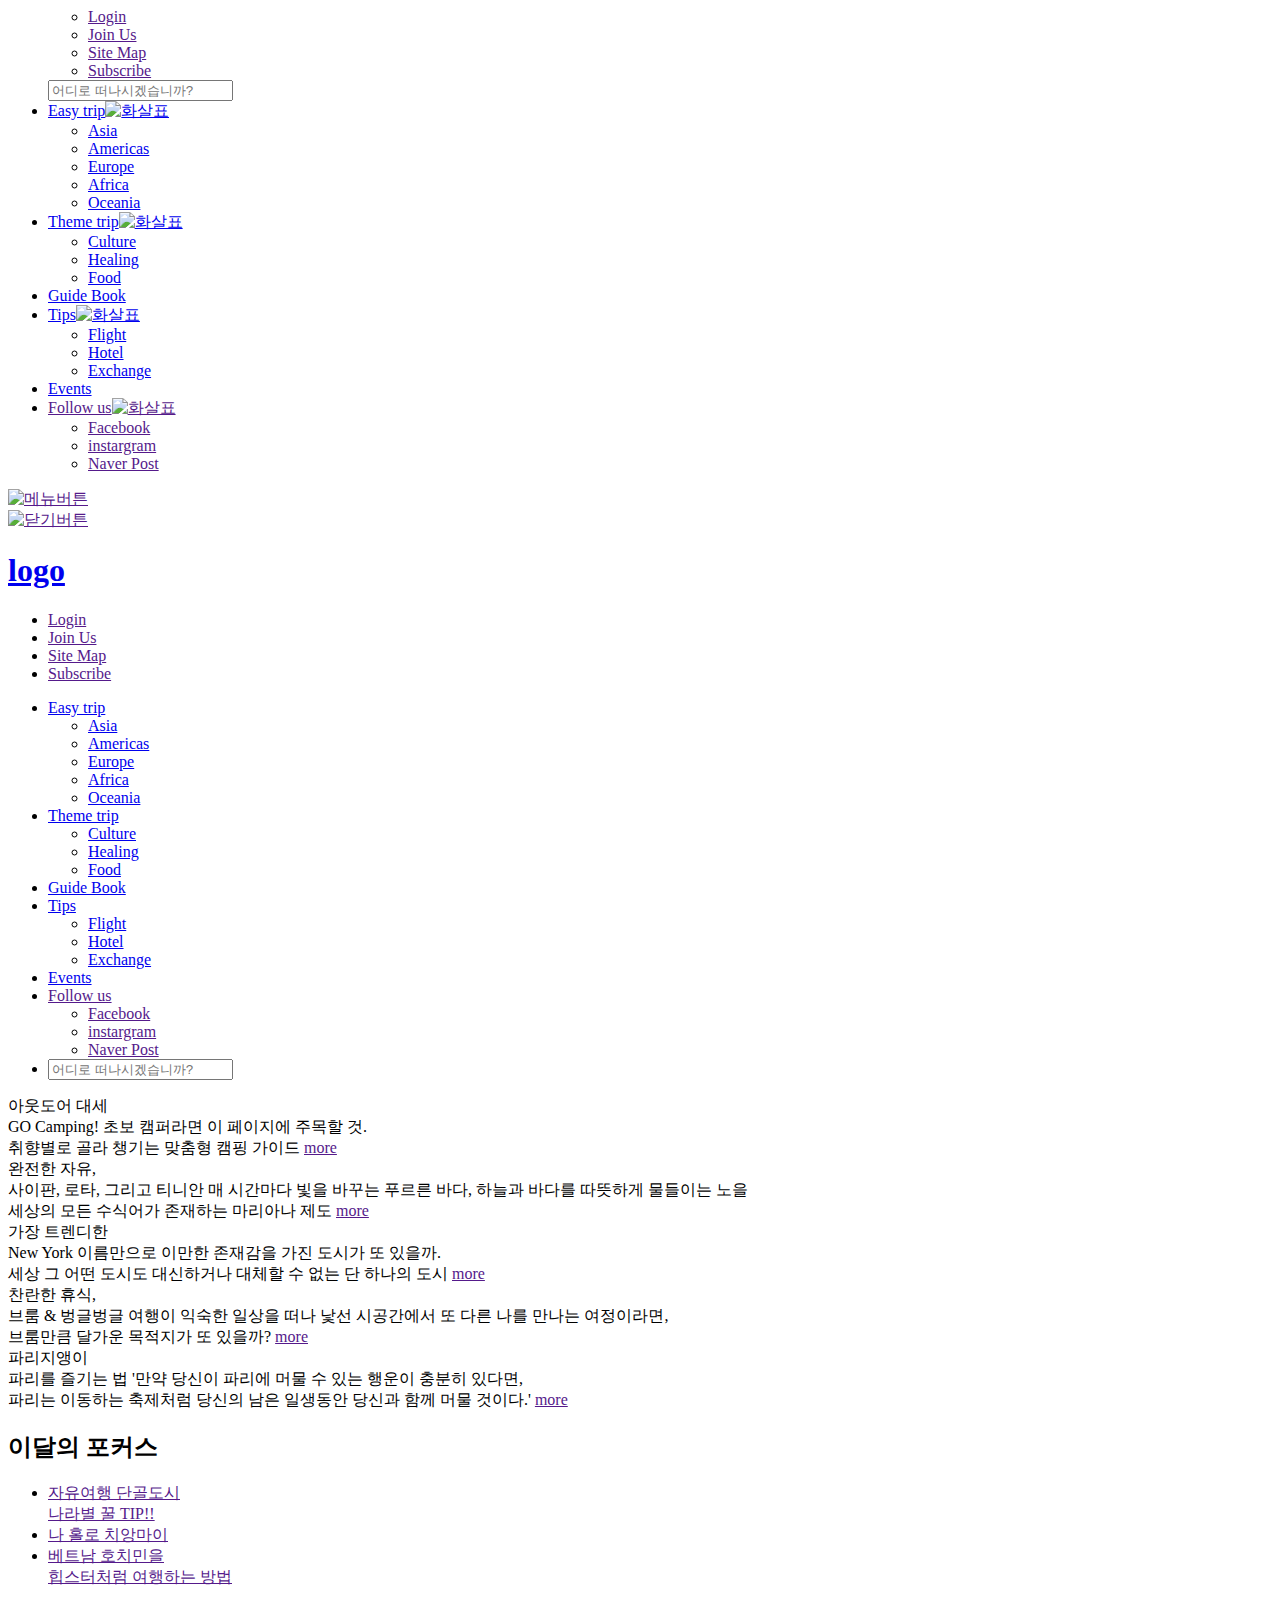
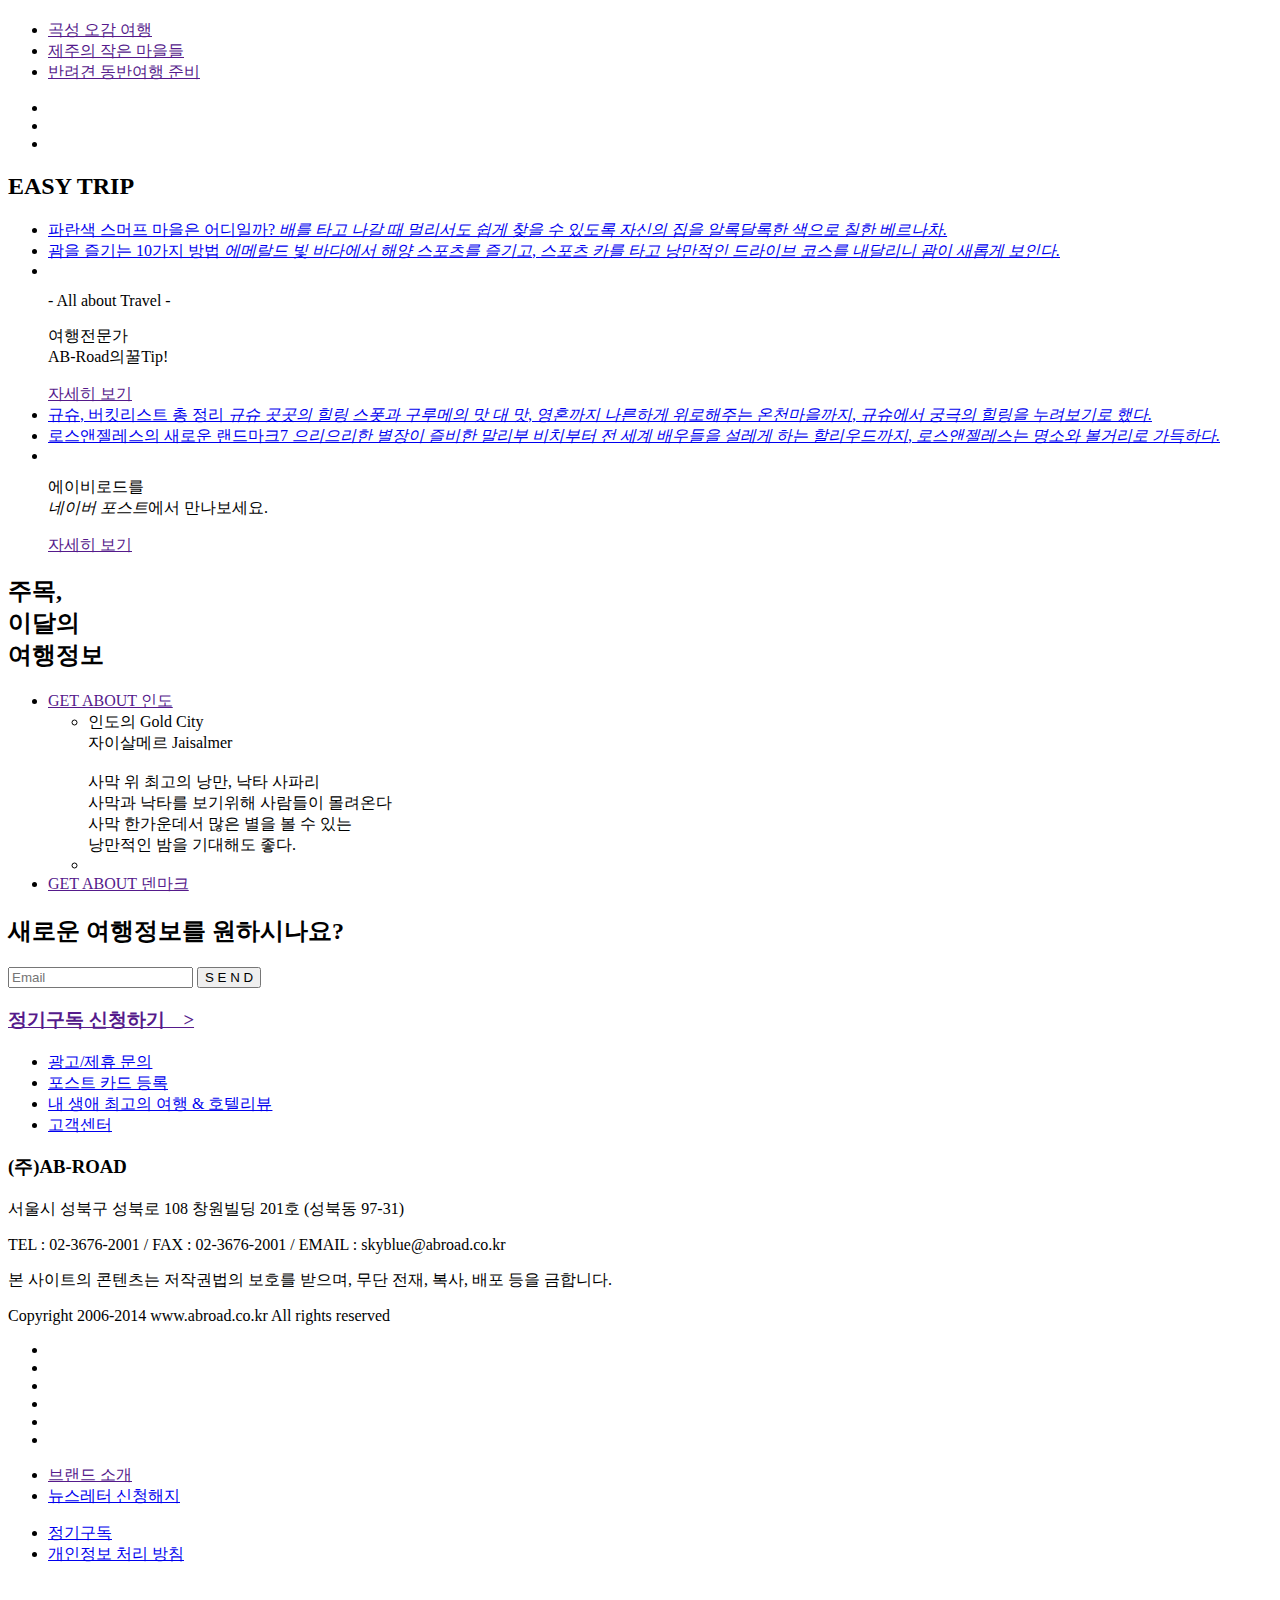
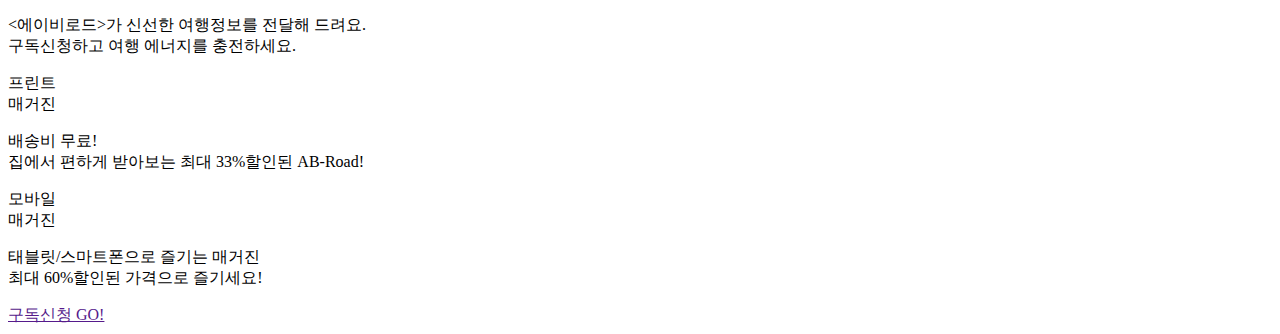
==== index.html @ bbb1eba8 "Rename abbroad.html to index.html" ====
<body>
    <div class="s_menu">
        <ul class="s_menu_cts">
            <div class="s_menu_sub">
                 <ul>
                    <li><a href="">Login</a></li>
                    <li><a href="">Join Us</a></li>
                    <li><a href="">Site Map</a></li>
                    <li class="subscribe"><a href="">Subscribe</a></li>
                </ul>
            </div>
          <div class="s_search">
              <i class="icon-search"></i><input type="text" placeholder="어디로 떠나시겠습니까?" class="search">
          </div>
            <li><a href="easy_trip.html" title="" data-hover="Easy trip">Easy trip<img src="images/arrow_right.png" alt="화살표"></a>
                <ul class="sub">
                    <li><a href="easy_trip.html" title="">Asia</a></li>
                    <li><a href="easy_trip.html" title="">Americas</a></li>
                    <li><a href="easy_trip.html" title="">Europe</a></li>
                    <li><a href="easy_trip.html" title="">Africa</a></li>
                    <li><a href="easy_trip.html" title="">Oceania</a></li>
                </ul>
            </li>
            <li><a href="theme_trip.html" title="" data-hover="Theme trip">Theme trip<img src="images/arrow_right.png" alt="화살표"></a>
                <ul class="sub">
                    <li><a href="theme_trip.html" title="">Culture</a></li>
                    <li><a href="theme_trip.html" title="">Healing</a></li>
                    <li><a href="theme_trip.html" title="">Food</a></li>
                </ul>
            </li>
            <li><a href="guidebook.html" title="" data-hover="Guide Book">Guide Book</a>
            </li>
            <li><a href="tips.html" title="" data-hover="Tips">Tips<img src="images/arrow_right.png" alt="화살표"></a>
                <ul class="sub">
                    <li><a href="tips.html" title="">Flight</a></li>
                    <li><a href="tips.html" title="">Hotel</a></li>
                    <li><a href="tips.html" title="">Exchange</a></li>
                </ul>
            </li>
            <li><a href="sub_event.html" title="" data-hover="Events">Events</a></li>
            <li><a href="" title="" data-hover="Follow us">Follow us<img src="images/arrow_right.png" alt="화살표"></a>
                <ul class="sub">
                    <li class="sns"><a href="" title="" class="facebook"><i class="icon-facebook"></i> Facebook</a></li>
                    <li class="sns"><a href="" title="" class="instargram"><i class="icon-instagram"></i> instargram</a></li>
                    <li class="sns"><a href="" title="" class="naver"><i class="icon-bold"></i> Naver Post</a></li>
                </ul>
            </li>
        </ul>
        <div class="menu_btn">
            <a href="" title="menubtn"><img src="images/menu_900.png" alt="메뉴버튼"></a>
        </div>
        <div class="close_btn">
            <a href="" title="closebtn"><img src="images/close_button.png" alt="닫기버튼"></a>
        </div>
    </div>
    <div class="wrapper">
        <div class="header_box">
            <header id="header" class="clearfix">
                <h1 class="logo">
                    <a href="main.html"><img src="images/logo1.png" alt="">logo</a>
                </h1>
                <ul>
                    <li><a href="">Login</a></li>
                    <li><a href="">Join Us</a></li>
                    <li><a href="">Site Map</a></li>
                    <li class="subscribe"><a href="">Subscribe</a></li>
                </ul>
            </header>
            <nav id="menu">
                <ul class="clearfix">
                    <li><a href="easy_trip.html" title="" data-hover="Easy trip">Easy trip</a>
                        <ul class="sub">
                            <li><a href="easy_trip.html" title="">Asia</a></li>
                            <li><a href="easy_trip.html" title="">Americas</a></li>
                            <li><a href="easy_trip.html" title="">Europe</a></li>
                            <li><a href="easy_trip.html" title="">Africa</a></li>
                            <li><a href="easy_trip.html" title="">Oceania</a></li>
                        </ul>
                    </li>
                    <li><a href="theme_trip.html" title="" data-hover="Theme trip">Theme trip</a>
                        <ul class="sub">
                            <li><a href="theme_trip.html" title="">Culture</a></li>
                            <li><a href="theme_trip.html" title="">Healing</a></li>
                            <li><a href="theme_trip.html" title="">Food</a></li>
                        </ul>
                    </li>
                    <li><a href="guidebook.html" title="" data-hover="Guide Book">Guide Book</a>
                    </li>
                    <li><a href="tips.html" title="" data-hover="Tips">Tips</a>
                        <ul class="sub">
                            <li><a href="tips.html" title="">Flight</a></li>
                            <li><a href="tips.html" title="">Hotel</a></li>
                            <li><a href="tips.html" title="">Exchange</a></li>
                        </ul>
                    </li>
                    <li><a href="sub_event.html" title="" data-hover="Events">Events</a></li>
                    <li><a href="" title="" data-hover="Follow us">Follow us</a>
                        <ul class="sub">
                            <li class="sns"><a href="" title="" class="facebook"><i class="icon-facebook"></i> Facebook</a></li>
                            <li class="sns"><a href="" title="" class="instargram"><i class="icon-instagram"></i> instargram</a></li>
                            <li class="sns"><a href="" title="" class="naver"><i class="icon-bold"></i> Naver Post</a></li>
                        </ul>
                    </li>
                    <li><i class="icon-search"></i><input type="text" placeholder="어디로 떠나시겠습니까?" class="search"></li>
                </ul>
            </nav>
        </div>

        <section id="gallery">
            <div id="owl" class="keyvisual owl-carousel">
                <div class="item"><img src="images/background_01.png" alt=""></div>
                <div class="item"><img src="images/background_02.png" alt=""></div>
                <div class="item"><img src="images/background_03.png" alt=""></div>
                <div class="item"><img src="images/background_04.png" alt=""></div>
                <div class="item"><img src="images/background_05.png" alt=""></div>
            </div>
            <div class="gallery_desc">
                <div class="description">아웃도어 대세<br>GO Camping!
                    <span>초보 캠퍼라면 이 페이지에 주목할 것. <br> 취향별로 골라 챙기는 맞춤형 캠핑 가이드</span>
                    <a href="" class="more">more</a>
                </div>
                <div class="description">완전한 자유,<br>사이판, 로타, 그리고 티니안
                    <span>매 시간마다 빛을 바꾸는 푸르른 바다, 하늘과 바다를 따뜻하게 물들이는 노을<br>세상의 모든 수식어가 존재하는 마리아나 제도 </span>
                    <a href="" class="more">more</a>
                </div>
                <div class="description">가장 트렌디한 <br>New York
                    <span>이름만으로 이만한 존재감을 가진 도시가 또 있을까. <br>세상 그 어떤 도시도 대신하거나 대체할 수 없는 단 하나의 도시</span>
                    <a href="" class="more">more</a>
                </div>
                <div class="description">찬란한 휴식,<br>브룸 & 벙글벙글
                    <span>여행이 익숙한 일상을 떠나 낯선 시공간에서 또 다른 나를 만나는 여정이라면,<br>브룸만큼 달가운 목적지가 또 있을까?</span>
                    <a href="" class="more">more</a>
                </div>
                <div class="description">파리지앵이 <br>파리를 즐기는 법
                    <span>'만약 당신이 파리에 머물 수 있는 행운이 충분히 있다면,<br> 파리는 이동하는 축제처럼 당신의 남은 일생동안 당신과 함께 머물 것이다.'</span>
                    <a href="" class="more">more</a>
                </div>
            </div>
        </section>
        <section id="mid-menu" class="clearfix">
            <h2>이달의 포커스</h2>
            <div class="mini-keyvisual">
                <ul>
                    <li class="on"><a href="" data-color="#b19575">자유여행 단골도시<br> 나라별 꿀 TIP!!</a></li>
                    <li><a href="" data-color="#768e34">나 홀로 치앙마이</a></li>
                    <li><a href="" data-color="#3a548f">베트남 호치민을 <br>힙스터처럼 여행하는 방법</a>
                </ul>
                <div class="mini-pic">
                    <a href=""><img src="images/sub_key01.png" alt=""></a>
                </div>
            </div>
            <div class="mini-circle">
                <div class="circle-keyvisual">
                    <ul class="clearfix">
                        <li>
                            <a href=""><img src="images/circle_01.png" alt="" class="circle-pic"><span>곡성 오감 여행</span></a>
                        </li>
                        <li>
                            <a href=""><img src="images/circle_02.png" alt="" class="circle-pic"><span>제주의 작은 마을들</span></a>
                        </li>
                        <li>
                            <a href=""><img src="images/circle_03.png" alt="" class="circle-pic"><span>반려견 동반여행 준비</span></a>
                        </li>
                    </ul>
                </div>
                <ul class="controller">
                    <li class="on">
                        <a href="#none"></a>
                    </li>
                    <li>
                        <a href="#none"></a>
                    </li>
                    <li>
                        <a href="#none"></a>
                    </li>
                </ul>
            </div>
        </section>

        <section id="article">
            <h2>EASY TRIP</h2>
            <ul class="clearfix">
                <li>
                    <a href="easy_trip.html" title="">
                        <span class="picture">
            </span>
                        <span class="arti_sub">
              파란색 스머프 마을은 어디일까?
              <i>배를 타고 나갈 때 멀리서도 쉽게 찾을 수 있도록
                자신의 집을 알록달록한 색으로 칠한 베르나차.
                </i>
            </span>
                    </a>
                </li>
                <li>
                    <a href="easy_trip.html" title="">
                        <span class="picture">
            </span>
                        <span class="arti_sub">
              괌을 즐기는 10가지 방법
              <i>
                에메랄드 빛 바다에서 해양 스포츠를 즐기고,
                스포츠 카를 타고 낭만적인 드라이브 코스를
                내달리니 괌이 새롭게 보인다. </i>
            </span>
                    </a>
                </li>
                <li class="tips">
                    <img src="images/tip_img.png" alt="" class="world_img">
                    <p>
                        - All about Travel -
                    </p>
                    <p class="tips-title">
                        여행전문가<br>AB-Road의<span>꿀Tip!</span>
                    </p>
                    <a href="">자세히 보기</a>
                </li>
                <li>
                    <a href="easy_trip.html" title="">
                        <span class="picture">
            </span>
                        <span class="arti_sub">
              규슈, 버킷리스트 총 정리
              <i>
                규슈 곳곳의 힐링 스폿과 구루메의 맛 대 맛,
                영혼까지 나른하게 위로해주는 온천마을까지,
                규슈에서 궁극의 힐링을 누려보기로 했다.
                </i>
            </span>
                    </a>
                </li>
                <li>
                    <a href="easy_trip.html" title="">
                        <span class="picture">
            </span>
                        <span class="arti_sub">
              로스앤젤레스의 새로운 랜드마크7
              <i>으리으리한 별장이 즐비한 말리부 비치부터
                전 세계 배우들을 설레게 하는 할리우드까지,
                로스앤젤레스는 명소와 볼거리로 가득하다.</i>
            </span>
                    </a>
                </li>
                <li class="thema">
                    <img src="images/naver_icon.png" alt="" class="naver_icon">
                    <p>
                        에이비로드를<br><i>네이버 포스트</i>에서 만나보세요.
                    </p>
                    <a href="">자세히 보기</a>
                    <img src="images/naver_iphone.png" alt="" class="naver_iphone">
                </li>
            </ul>
        </section>
        <section id="banner">
            <div class="background">
                <div class="title">
                    <h2><span>주목,<br>이달의<br>여행정보</span></h2>
                    <ul>
                        <li><a href="">GET ABOUT 인도 <i class="icon-chevron-right"></i></a>
                            <ul>
                                <li class="desc"><span>인도의 Gold City<br>자이살메르 Jaisalmer</span><br> <br>사막 위 최고의 낭만, 낙타 사파리<br>사막과 낙타를 보기위해 사람들이 몰려온다 <br> 사막 한가운데서 많은 별을 볼 수 있는 <br>낭만적인 밤을 기대해도 좋다. </li>
                                <li class="picture"><img src="images/banner1.png" alt=""></li>
                            </ul>
                        </li>
                        <li><a href="">GET ABOUT 덴마크 <i class="icon-chevron-right"></i></a></li>
                    </ul>
                </div>
            </div>
        </section>
        <section id="form">
            <div class="container">
                <h2>새로운 여행정보를 원하시나요?</h2>
                <form>
                    <input type="text" name="Email" placeholder="Email" class="Email">
                    <input type="submit" value="S E N D" class="submit">
                </form>
                <h3><a href="">정기구독 신청하기 &nbsp;&nbsp; ></a></h3>
            </div>
        </section>

        <footer>
            <div class="footer">
                <div class="footer_nav">
                    <ul>
                        <li><a href="#">광고/제휴 문의</a></li>
                        <li><a href="#">포스트 카드 등록</a></li>
                        <li><a href="#">내 생애 최고의 여행 & 호텔리뷰</a></li>
                        <li><a href="#">고객센터</a></li>
                    </ul>
                </div>
            </div>

            <div class="footer2">
                <div class="info">
                    <div class="sub_info1">
                        <h3>(주)AB-ROAD</h3>
                        <p>서울시 성북구 성북로 108 창원빌딩 201호 (성북동 97-31)</p>
                        <p>TEL : 02-3676-2001 / FAX : 02-3676-2001 / EMAIL : skyblue@abroad.co.kr</p>
                        <p>본 사이트의 콘텐츠는 저작권법의 보호를 받으며, 무단 전재, 복사, 배포 등을 금합니다.</p>
                        <p>Copyright 2006-2014 www.abroad.co.kr All rights reserved</p>
                    </div>
                    <div class="sub_info2">
                        <div class="icon-wrap">
                            <ul>
                                <li>
                                    <a href="#"><img src="images/btn_etc_7.jpg" alt=""></a>
                                </li>
                                <li>
                                    <a href="#"><img src="images/btn_etc_8.jpg" alt=""></a>
                                </li>
                                <li>
                                    <a href="#"><img src="images/btn_etc_9.jpg" alt=""></a>
                                </li>
                                <li>
                                    <a href="#"><img src="images/btn_etc_10.jpg" alt=""></a>
                                </li>
                                <li>
                                    <a href="#"><img src="images/btn_etc_11.jpg" alt=""></a>
                                </li>
                                <li>
                                    <a href="#"><img src="images/btn_etc_12.jpg" alt=""></a>
                                </li>
                            </ul>
                        </div>
                        <div class="news">
                            <div class="bot1">
                                <ul>
                                    <li><a href="">브랜드 소개 <i class="icon-chevron-right"></i></a></li>
                                    <li><a href="#">뉴스레터 신청해지 <i class="icon-chevron-right"></i></a></li>
                                </ul>
                            </div>
                            <div class="bot2">
                                <ul>
                                    <li><a href="#">정기구독 <i class="icon-chevron-right"></i></a></li>
                                    <li><a href="#">개인정보 처리 방침 <i class="icon-chevron-right"></i></a></li>
                                </ul>
                            </div>
                        </div>
                    </div>
                </div>
            </div>
        </footer>


    </div>
     <div class="popup">
            <div class="subscribe_pop">
                <img src="images/logo1.png" alt="" class="pop_logo">
                <a href="" class="close"><i class="icon-remove-sign"></i></a>
                <img src="images/popup_back.png" alt="" class="books">
                <p class="pop_desc">
                    <에이비로드>가 신선한 여행정보를 전달해 드려요.<br> 구독신청하고 여행 에너지를 충전하세요.<br>
                </p>
                <div class="book clearfix">
                    <div class="border">프린트<br>매거진</div>
                    <p>배송비 무료!<br>집에서 편하게 받아보는 최대 33%할인된 AB-Road!</p>
                </div>
                <div class="book clearfix">
                    <div class="border">모바일<br>매거진</div>
                    <p>태블릿/스마트폰으로 즐기는 매거진<br>최대 60%할인된 가격으로 즐기세요!</p>
                </div>
                <a href="" class="pop_go">구독신청 GO!</a>
            </div>
        </div>
    <div class="dim"></div>
</body>

</html>
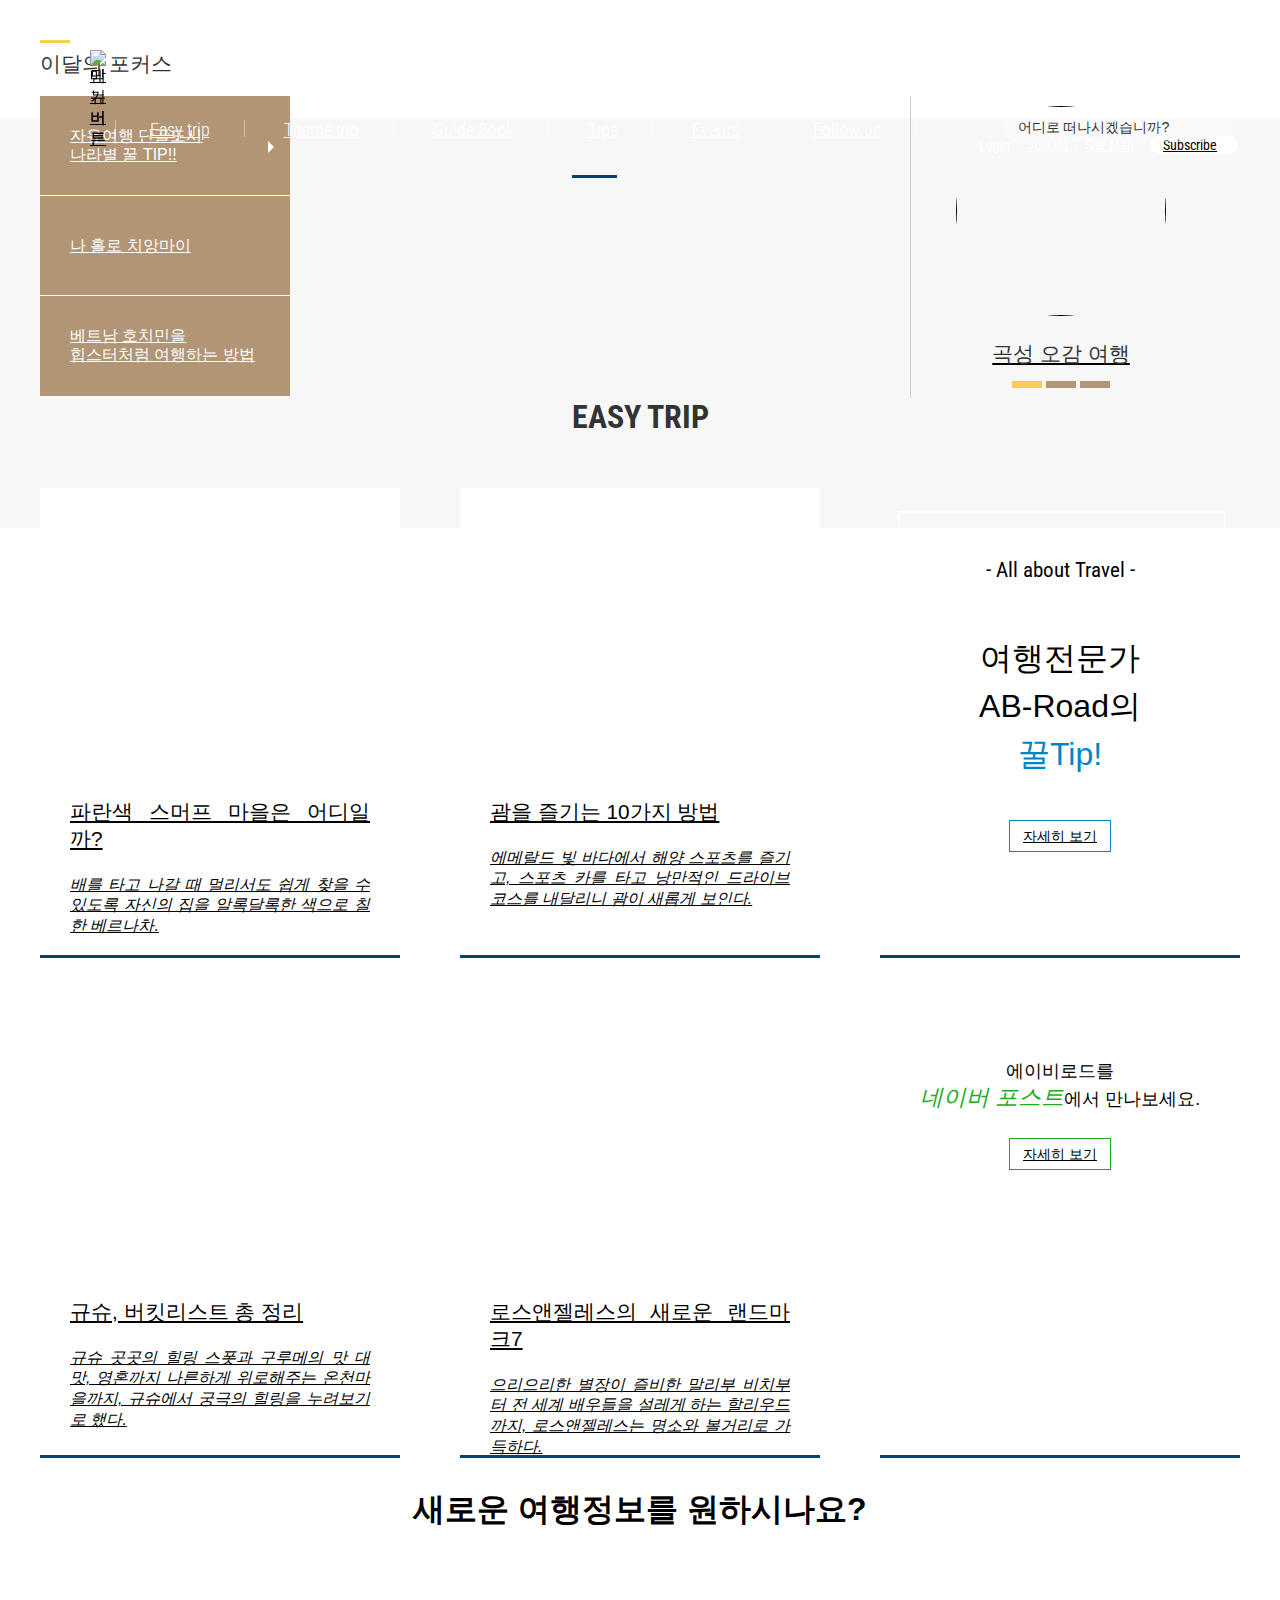
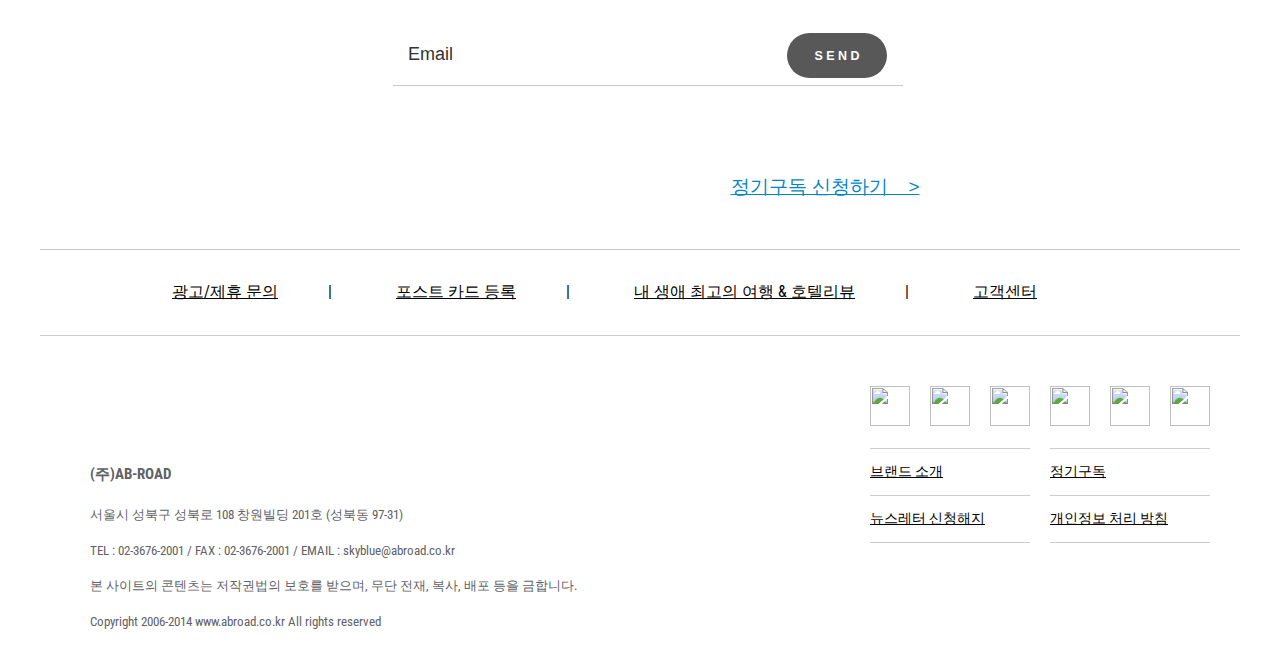
==== commit 4101c4dc: "Update index.html" ====
--- a/index.html
+++ b/index.html
@@ -1,4 +1,22 @@
-
+<!doctype html>
+<html>
+<head>
+    <meta charset="utf-8">
+    <meta http-equiv="X-UA-Compatible" content="IE=edge,chrome=1">
+    <title>AB-ROAD</title>
+    <link href="http://netdna.bootstrapcdn.com/font-awesome/3.2.1/css/font-awesome.css" rel="stylesheet">
+    <link rel="stylesheet" href="css/reset.css">
+    <link rel="stylesheet" href="./main_style.css">
+    <link rel="stylesheet" href="./owl.carousel.css">
+    <link rel="stylesheet" href="./owl.theme.css">
+    <link rel="stylesheet" href="./owl.transitions.css">
+    <link href="https://fonts.googleapis.com/css?family=Roboto+Condensed:300,400,700" rel="stylesheet">
+    <link href="http://fonts.googleapis.com/earlyaccess/notosanskr.css" rel="stylesheet">
+    <script src="http://ajax.googleapis.com/ajax/libs/jquery/1.11.1/jquery.min.js"></script>
+    <script src="./owl.carousel.min.js"></script>
+    <script src="./main_js.js"></script>
+
+</head>
 <body>
     <div class="s_menu">
         <ul class="s_menu_cts">
--- a/main_style.css
+++ b/main_style.css
@@ -0,0 +1,1751 @@
+@import url(http://fonts.googleapis.com/earlyaccess/notosanskr.css);
+body {
+    margin: 0;
+    padding: 0;
+    /* min-width: 1300px; */
+    /* 2017-04-13 */
+    font-size: 1em;
+    font-family: 'Roboto Condensed', sans-serif, 'Noto Sans KR', sans-serif, Helvetica;
+}
+
+ul {
+    margin: 0;
+    padding: 0;
+    list-style: none;
+}
+
+a {
+    color: #000;
+}
+
+
+/*custom CSS*/
+
+
+/*.wrapper .header_box {
+  min-width: 1200px;
+}*/
+.s_menu {
+    position: fixed;
+    width: 300px;
+    height: 100%;
+    margin-left: -300px;
+    background-color: #fff;
+    z-index: 105;
+    -webkit-transition: margin-left 0.3s;
+    transition: margin-left 0.3s;
+}
+.s_menu.active{
+    margin-left: 0;
+    box-shadow: 3px 3px 10px rgba(0,0,0,0.5);
+}
+.s_menu .s_menu_cts{
+    position: relative;
+    padding: 120px 0 0 50px;
+}
+.s_menu .s_menu_cts .s_menu_sub {
+    position: absolute;
+    left: 25px;
+    top: 10px;
+    padding-bottom: 10px;
+    border-bottom: 1px solid #ddd;
+}
+
+.s_menu .s_menu_cts .s_menu_sub li{
+    display: inline-block;
+}
+.s_menu .s_menu_cts .s_menu_sub li a{
+    display: block;
+    padding-right: 8px;
+    font-size: 0.89em;
+    text-align: center;
+    color: #000;
+    border-right: 1px solid rgba(255, 255, 255, 0.4);
+}
+.s_menu .s_menu_cts .s_menu_sub li:nth-child(3) a {
+    border-right: 0;
+}
+.s_menu .s_menu_cts .s_menu_sub li:nth-child(4) a {
+    width: 80px;
+    height: 18px;
+    line-height: 18px;
+    background-color: #000;
+    border-radius: 15px;
+    border-right: 0;
+    color: #fff;
+    -webkit-transition: all 0.3s;
+    transition: all 0.3s;
+}
+.s_menu .s_menu_cts .s_menu_sub li:nth-child(4) a:hover {
+    color: #000;
+    background-color: #0085c7;
+}
+.s_menu .s_menu_cts .s_search{
+    margin-bottom: 50px;
+}
+.s_menu .s_menu_cts .s_search .icon-search{
+    width: 20px;
+    height: 20px;
+    margin-right: 5px;
+    font-size: 0.89em;
+    vertical-align: middle;
+    color: #000;
+}
+.s_menu .s_menu_cts .s_search .search{
+    border: 0;
+    padding: 15px;
+    width: 180px;
+    height: 25px;
+    outline: none;
+    vertical-align: middle;
+    background-color: transparent;
+    font-family: 'Noto Sans KR', sans-serif, Helvetica;
+    font-size: 0.89em;
+    line-height: 30px;
+    border-radius: 15px;
+    box-sizing: border-box;
+    background-color: rgba(140, 206, 239, 0.4);
+}
+.s_menu > .s_menu_cts > li{
+    width: 210px;
+    margin-bottom: 20px;
+    padding-bottom: 10px;
+    padding-left: 7px;
+    border-bottom: 1px solid #eaeaea;
+}
+.s_menu > .s_menu_cts > li > a > img{
+    float: right;
+    width: 8px;
+    height: 10px;
+    cursor: pointer;
+}
+.s_menu > .s_menu_cts > li.active > a{
+    color: #0085c7;
+}
+.s_menu .s_menu_cts li ul{
+    display: none;
+    margin-top: 20px;
+}
+.s_menu .s_menu_cts li ul li{
+    margin-bottom: 10px;
+    margin-left: 10px;
+}
+.s_menu .menu_btn{
+    position: absolute;
+    right: -30%;
+    top: 50px;
+    width: 0;
+    height: 20px;
+    z-index: 105;
+    -webkit-transition: width 0.3s;
+    transition: width 0.3s;
+}
+.s_menu .close_btn{
+    position: absolute;
+    right: -30%;
+    top: 50px;
+    width: 0;
+    height: 20px;
+    z-index: 105;
+    -webkit-transition: width 0.3s;
+    transition: width 0.3s;
+}
+.wrapper{
+	min-width: 550px;
+    -webkit-transition:transform 0.3s;
+    transition:transform 0.3s;
+    -webkit-transform: translateX(0);
+    transform: translateX(0);
+}
+.wrapper.active{
+    -webkit-transform: translateX(300px);
+    transform: translateX(300px);
+}
+.wrapper header {
+    position: absolute;
+    z-index: 10;
+    left: 50%;
+    margin-left: -600px;
+    padding-top: 40px;
+    width: 1200px;
+}
+
+.wrapper h1.logo {
+    text-indent: -9999px;
+}
+
+.wrapper h1.logo img {
+    position: absolute;
+    z-index: 11;
+    left: 50%;
+    margin-left: -85px;
+    vertical-align: middle;
+    width: 170px;
+    height: 44px;
+}
+
+.wrapper header ul {
+    float: right;
+}
+
+.wrapper header ul li {
+    display: inline-block;
+    vertical-align: middle;
+    margin: 15px 2px;
+}
+
+.wrapper header ul li a {
+    display: block;
+    padding-right: 8px;
+    font-size: 0.89em;
+    text-align: center;
+    color: #fff;
+    border-right: 1px solid rgba(255, 255, 255, 0.4);
+}
+
+.wrapper header ul li:nth-child(3) a {
+    border-right: 0;
+}
+
+.wrapper header ul li:nth-child(4) a {
+    width: 80px;
+    height: 18px;
+    line-height: 18px;
+    background-color: #fff;
+    border-radius: 15px;
+    border-right: 0;
+    color: #000;
+    -webkit-transition: all 0.3s;
+    transition: all 0.3s;
+}
+
+.wrapper header ul li:nth-child(4) a:hover {
+    color: #fff;
+    background-color: #0085c7;
+}
+
+/*header END*/
+
+.wrapper nav {
+    position: absolute;
+    top: 85px;
+    left: 50%;
+    z-index: 11;
+    margin-top: 25px;
+    margin-left: -600px;
+    width: 1200px;
+    text-align: center;
+}
+
+.wrapper nav>ul>li {
+    position: relative;
+    display: inline-block;
+    vertical-align: top;
+}
+
+.wrapper nav>ul>li:last-child {
+    float: right;
+    width: 250px;
+    margin-top: 2px;
+    padding: 0;
+}
+
+.wrapper nav>ul>li>a {
+    position: relative;
+    display: block;
+    padding: 10px 35px 25px 35px;
+    font-weight: 300;
+    font-size: 1.1em;
+    text-align: center;
+    background-color: transparent;
+    color: #fff;
+}
+
+.wrapper nav>ul>li>a::before {
+    content: "";
+    position: absolute;
+    top: 3px;
+    max-width: 0;
+    overflow: hidden;
+    width: 30px;
+    height: 2px;
+    background: #fff;
+    -webkit-transition: max-width 0.8s;
+    transition: max-width 0.8s;
+}
+
+.wrapper nav>ul>li>a:hover::before,
+.wrapper nav>ul>li>a:focus::before {
+    max-width: 100%;
+}
+
+.wrapper nav>ul>li:first-child::before {
+    position: absolute;
+    left: 0;
+    top: 10px;
+    content: "";
+    width: 1px;
+    height: 17px;
+    background: rgba(255, 255, 255, 0.4);
+}
+
+.wrapper nav>ul>li::after {
+    position: absolute;
+    right: 0;
+    top: 10px;
+    content: "";
+    width: 1px;
+    height: 17px;
+    background: rgba(255, 255, 255, 0.4);
+}
+
+.wrapper nav>ul>li:last-child::after {
+    display: none;
+}
+.wrapper nav>ul>li>i {
+    width: 20px;
+    height: 20px;
+    margin-right: 5px;
+    font-size: 0.89em;
+    vertical-align: middle;
+    color: #fff;
+    /*cursor: pointer;*/
+}
+
+.wrapper nav>ul>li>input.search {
+    border: 0;
+    padding: 15px;
+    width: 230px;
+    height: 25px;
+    outline: none;
+    vertical-align: middle;
+    background-color: transparent;
+    font-family: 'Noto Sans KR', sans-serif, Helvetica;
+    font-size: 0.89em;
+    line-height: 30px;
+    border-radius: 15px;
+    box-sizing: border-box;
+    background-color: rgba(255, 255, 255, 0.4);
+}
+
+::-webkit-input-placeholder {
+    /* WebKit browsers */
+    font-family: 'Noto Sans KR', sans-serif, Helvetica;
+    color: #333;
+}
+
+:-moz-placeholder {
+    /* Mozilla Firefox 4 to 18 */
+    font-family: 'Noto Sans KR', sans-serif, Helvetica;
+    color: #333;
+}
+
+::-moz-placeholder {
+    /* Mozilla Firefox 19+ */
+    font-family: 'Noto Sans KR', sans-serif, Helvetica;
+    color: #333;
+}
+
+:-ms-input-placeholder {
+    /* Internet Explorer 10+ */
+    font-family: 'Noto Sans KR', sans-serif, Helvetica;
+    color: #333;
+}
+
+.wrapper nav ul ul {
+    display: none;
+    /*position: absolute;*/
+}
+
+.wrapper nav ul ul::before {
+    content: "";
+    position: absolute;
+    z-index: 110;
+    top: 42px;
+    left: 43%;
+    width: 0;
+    height: 0;
+    border-left: 10px solid transparent;
+    border-right: 10px solid transparent;
+    border-bottom: 10px solid rgba(255, 255, 255, 0.7);
+}
+
+.wrapper nav ul ul a {
+    display: block;
+    padding: 0 20px;
+    line-height: 38px;
+    font-size: 0.875em;
+    font-weight: 400;
+    color: #666;
+    background-color: rgba(255, 255, 255, 0.7);
+    border-bottom: 1px solid #ccc;
+    -webkit-transition: all 0.3s/*300ms*/
+    ;
+    transition: all 0.3s/*300ms*/
+    ;
+}
+
+.wrapper nav ul ul li:last-child a {
+    border-bottom: 0;
+}
+
+nav>ul>li:hover ul {
+    /*display: block;*/
+}
+
+nav>ul>li ul.active {
+    display: block;
+}
+
+.wrapper nav ul ul li:hover a {
+    background-color: #fff;
+}
+
+.wrapper nav ul ul li a.active {
+    background-color: #fff;
+}
+#owl .item img {
+    /*keyvisual*/
+    display: block;
+    width: 100%;
+}
+
+.owl-theme .owl-controls {
+    position: absolute;
+    bottom: 20px;
+    width: 100%;
+    text-align: center;
+}
+
+.owl-theme .owl-controls .owl-page span {
+    display: block;
+    margin: 5px 2px;
+    width: 40px;
+    height: 6px;
+    background: 0;
+    border-radius: 0;
+    background: rgba(255, 255, 255, 0.6);
+    -webkit-transition: all 0.2s;
+    transition: all 0.2s;
+    filter: Alpha(Opacity=50);
+    /* IE7 fix */
+}
+
+.owl-theme .owl-controls .owl-page.active span {
+    background-color: #fff;
+    width: 60px;
+}
+
+.description {
+    position: absolute;
+    padding: 30px 0;
+    box-sizing: border-box;
+    left: 50%;
+    top: 250px;
+    z-index: 100;
+    margin-left: -435px;
+    /*width: 900px; height: 300px;*/
+    width: 870px;
+    height: 300px;
+    background: rgba(255, 255, 255, 0.2);
+    text-align: center;
+    font-size: 4em;
+    line-height: 1.3;
+    font-weight: 700;
+    color: #fff;
+    opacity: 0;
+    -webkit-transition: top 0.8s, opacity 0.8s, width 0.2s, font-size 0.4s, padding 0.3s;
+    transition: top 0.8s, opacity 0.8s, width 0.2s, font-size 0.4s, padding 0.3s;
+}
+
+.description span {
+    margin-top: 10px;
+    display: block;
+    font-size: 1rem;
+    font-weight: 400;
+    line-height: 1.4;
+    -webkit-transition: display 0.3s;
+    transition: display 0.3s;
+}
+
+.description.active {
+    top: 320px;
+    opacity: 1;
+}
+
+.description::before {
+    position: absolute;
+    content: "";
+    top: -10px;
+    left: -10px;
+    width: 890px;
+    height: 320px;
+    opacity: 0;
+    border-top: 2px solid rgba(255, 255, 255, 0.5);
+    border-bottom: 2px solid rgba(255, 255, 255, 0.5);
+    box-sizing: border-box;
+    -webkit-transform: scale(0, 1);
+    transform: scale(0, 1);
+    -webkit-transition: opacity 1.5s, -webkit-transform 1.5s;
+    transition: opacity 1.5s, transform 1.5s;
+}
+
+.description::after {
+    position: absolute;
+    content: "";
+    top: -10px;
+    left: -10px;
+    width: 890px;
+    height: 320px;
+    opacity: 0;
+    border-left: 2px solid rgba(255, 255, 255, 0.5);
+    border-right: 2px solid rgba(255, 255, 255, 0.5);
+    box-sizing: border-box;
+    -webkit-transform: scale(1, 0);
+    transform: scale(1, 0);
+    -webkit-transition: opacity 1.5s, -webkit-transform 1.5s;
+    transition: opacity 1.5s, transform 1.5s;
+}
+
+.description.active::after,
+.description.active::before {
+    opacity: 1;
+    -webkit-transform: scale(1);
+    transform: scale(1);
+}
+
+.description .more {
+    position: absolute;
+    left: 50%;
+    bottom: -100px;
+    margin-left: -60px;
+    z-index: 101;
+    display: block;
+    width: 120px;
+    height: 40px;
+    border-radius: 5px;
+    border: 2px solid rgba(255, 255, 255, 0.7);
+    font-size: 1.3rem;
+    font-weight: 400;
+    line-height: 40px;
+    color: #fff;
+    -webkit-transition: all 0.4s;
+    transition: all 0.4s;
+}
+
+.description .more:hover {
+    background: rgba(255, 255, 255, 0.7);
+    color: #333;
+}
+
+
+/*keyvisual END*/
+
+.subscribe_pop {
+    display: none;
+    position: absolute;
+    left: 50%;
+    top: 50%;
+    z-index: 1000;
+    margin-left: -250px;
+    margin-top: -310px;
+    padding: 20px;
+    width: 500px;
+    height: 620px;
+    background-color: #fff;
+    border: 7px solid #0085c7;
+    box-sizing: border-box;
+}
+
+.subscribe_pop img.pop_logo {
+    display: block;
+    margin: 25px auto 10px auto;
+    width: 240px;
+    height: 66px;
+}
+.subscribe_pop a.close {
+    position: absolute;
+    top: 0;
+    right: 0;
+    padding: 10px;
+    outline: none;
+}
+
+.subscribe_pop i {
+    font-size: 2.3em;
+    color: #00466a;
+}
+
+.subscribe_pop img.books {
+    display: block;
+    margin: 35px auto 0 auto;
+    width: 272px;
+    height: 163px;
+}
+
+.subscribe_pop p.pop_desc {
+    padding: 20px 0;
+    text-align: center;
+    font-size: 1.05em;
+    font-family: 'Noto Sans KR', sans-serif, Helvetica;
+    line-height: 1.3;
+    color: #333;
+}
+
+.subscribe_pop .book {
+    padding: 10px 0 0 0;
+}
+
+.subscribe_pop .book p {
+    float: left;
+    margin-left: 10px;
+    padding: 5px 0;
+    font-size: 0.875em;
+    font-family: 'Noto Sans KR', sans-serif, Helvetica;
+    line-height: 1.3;
+    color: #333;
+}
+
+.subscribe_pop .border {
+    float: left;
+    margin-left: 45px;
+    width: 50px;
+    height: 50px;
+    padding: 7px 0;
+    box-sizing: border-box;
+    border: 2px solid #00466a;
+    color: #00466a;
+    font-size: 0.875em;
+    line-height: 1.1;
+    text-align: center;
+}
+
+.subscribe_pop a.pop_go {
+    display: block;
+    margin: 20px auto 0 auto;
+    width: 110px;
+    height: 40px;
+    border-radius: 5px;
+    background-color: #00466a;
+    color: #fff;
+    line-height: 40px;
+    font-family: 'Noto Sans KR', sans-serif, Helvetica;
+    font-size: 1em;
+    text-align: center;
+    -webkit-transition: background-color 0.3s;
+    transition: background-color 0.3s;
+}
+
+.subscribe_pop a.pop_go:hover {
+    background-color: #0085c7;
+}
+
+.dim {
+    display: none;
+    position: fixed;
+    left: 0;
+    right: 0;
+    top: 0;
+    bottom: 0;
+    background-color: rgba(0, 0, 0, 0.8);
+    z-index: 199;
+}
+
+.hidden_overflow {
+    overflow: hidden;
+}
+
+
+/*popup END*/
+
+#mid-menu {
+    margin: 50px auto 40px auto;
+    width: 1200px;
+}
+
+#mid-menu h2 {
+    position: relative;
+    margin-bottom: 18px;
+    font-size: 1.3em;
+    font-family: 'Noto Sans KR', sans-serif, Helvetica;
+    color: #333;
+    font-weight: 500;
+    text-align: left;
+}
+
+#mid-menu h2::before {
+    position: absolute;
+    content: "";
+    top: -10px;
+    width: 30px;
+    height: 3px;
+    background-color: #f8ce50;
+}
+
+#mid-menu .mini-keyvisual {
+    float: left;
+}
+
+#mid-menu .mini-keyvisual>ul {
+    float: left;
+    /*position: relative;*/
+    width: 250px;
+    background-color: #b19575;
+}
+
+#mid-menu .mini-keyvisual>ul>li{
+    position: relative;
+    padding: 10px 0 10px 10px;
+    height: 100px;
+    border-bottom: 1px solid #fff;
+    box-sizing: border-box;
+}
+
+#mid-menu .mini-keyvisual>ul>li:nth-child(2) {
+    padding: 20px 0 20px 10px;
+}
+
+#mid-menu .mini-keyvisual>ul>li:last-child {
+    border-bottom: 0;
+}
+
+#mid-menu .mini-keyvisual>ul>li>a {
+    display: block;
+    padding: 20px;
+    /*height: 60px;*/
+    font-family: 'Noto Sans KR', sans-serif, Helvetica;
+    font-size: 1em;
+    line-height: 1.2;
+    color: #fff;
+}
+
+#mid-menu .mini-keyvisual>ul>li>a::after {
+    content: "";
+    position: absolute;
+    top: 45px;
+    right: 10px;
+    z-index: 100;
+    width: 0;
+    height: 0;
+    border-right: 6px solid transparent;
+    border-top: 6px solid transparent;
+    border-bottom: 6px solid transparent;
+    border-left: 6px solid transparent;
+    -webkit-transition: all 0.1s;
+    transition: all 0.1s;
+}
+
+#mid-menu .mini-pic {
+    float: left;
+    overflow: hidden;
+    height: 300px;
+    width: 600px;
+}
+
+#mid-menu .mini-keyvisual>ul>li:hover>a::after {
+    /*border-left: 6px solid #000;*/
+}
+
+#mid-menu .mini-keyvisual>ul>li.on>a::after {
+    border-left: 6px solid #fff;
+}
+
+#mid-menu .mini-keyvisual ul li:hover ul {
+    display: block;
+}
+
+#mid-menu .mini-circle {
+    float: left;
+    margin-left: 20px;
+    width: 320px;
+    height: 302px;
+    box-sizing: border-box;
+    border-left: 1px solid #ccc;
+}
+
+#mid-menu .mini-circle .circle-keyvisual {
+    margin: 0 auto;
+    width: 320px;
+    height: 280px;
+    overflow: hidden;
+}
+
+#mid-menu .mini-circle .circle-keyvisual ul {
+    width: 900px;
+    -webkit-transition: margin-left 0.6s;
+    transition: margin-left 0.6s;
+}
+
+#mid-menu .mini-circle .circle-keyvisual ul li {
+    float: left;
+    margin: 10px 45px 0 45px;
+}
+
+#mid-menu .mini-circle .circle-keyvisual span {
+    position: relative;
+    margin: 20px 0 10px 0;
+    display: block;
+    font-size: 1.3em;
+    font-family: 'Noto Sans KR', sans-serif, Helvetica;
+    color: #333;
+    font-weight: 500;
+    text-align: center;
+}
+
+
+/*#mid-menu .mini-circle .circle-keyvisual span::after{
+  content: "";
+  position: absolute;
+  left: 50%; bottom: -9px;
+  margin-left: -13px;
+  width: 26px; height: 2px; background: #45a0ff;
+}*/
+
+#mid-menu .mini-circle .circle-keyvisual .circle-pic {
+    width: 210px;
+    height: 210px;
+    border-radius: 50%;
+    overflow: hidden;
+}
+
+#mid-menu .mini-circle .circle-keyvisual .circle-pic img {
+    width: 100%;
+}
+
+.controller {
+    /*padding-top: 20px;*/
+    text-align: center;
+    margin: 0 65px 0 45px;
+}
+
+.controller li {
+    display: inline-block;
+    /*margin-left: 26px;
+    width: 10px;  height: 10px;*/
+    width: 30px;
+    height: 10px;
+}
+
+.controller li:first-child {
+    margin-left: 0;
+}
+
+.controller li a {
+    display: block;
+    /*width: 10px;  height: 10px;  border-radius: 5px;  background-color: #45a0ff;
+  webkit-transition: width 0.3s; transition: width 0.3s;*/
+    width: 30px;
+    height: 7px;
+    background-color: #b19575;
+}
+
+.controller li.on a {
+    background-color: #f8ce50;
+}
+
+
+/*mid-menu END*/
+
+#article {
+    padding: 40px 0;
+    width: 100%;
+    box-sizing: border-box;
+    background: #f7f7f7;
+}
+
+#article h2 {
+    position: relative;
+    padding-bottom: 25px;
+    font-size: 2em;
+    text-align: center;
+    color: #333;
+}
+
+#article h2::before {
+    position: absolute;
+    content: "";
+    top: -10px;
+    width: 45px;
+    height: 3px;
+    background-color: #00466a;
+}
+
+#article>ul {
+    margin: 0 auto;
+    width: 1200px;
+    -webkit-transition: width 0.3s;
+    transition: width 0.3s;
+}
+
+#article>ul>li {
+    float: left;
+    margin-bottom: 30px;
+    margin-right: 5%;
+    width: 30%;
+    height: 470px;
+    background: #fff;
+    border-bottom: 3px solid #00466a;
+    box-sizing: border-box;
+    -webkit-transition: all 0.4s;
+    transition: all 0.4s;
+}
+#article>ul>li:nth-child(3n){
+    margin-right: 0;
+}
+
+
+#article>ul>li:hover {
+    -webkit-transform: translateY(10px);
+    transform: translateY(-10px);
+    /*border-bottom: 7px solid #f8ce50;*/
+    box-shadow: 2px 2px 7px rgba(0, 0, 0, 0.3);
+}
+
+#article>ul li a,
+#article ul li span {
+    display: block;
+}
+
+#article ul>li span.picture {
+    height: 280px;
+    overflow: hidden;
+    background: url(../images/picture_01.png) no-repeat center center;
+    background-size: cover;
+}
+
+#article ul>li:nth-child(2) span.picture {
+    background: url(../images/picture_02.png) no-repeat center center;
+    background-size: cover;
+}
+
+#article ul>li:nth-child(4) span.picture {
+    background: url(../images/picture_03.png) no-repeat center center;
+    background-size: cover;
+}
+
+#article ul>li:nth-child(5) span.picture {
+    background: url(../images/picture_04.png) no-repeat center center;
+    background-size: cover;
+}
+
+#article ul>li .arti_sub {
+    position: relative;
+    padding: 30px;
+    height: 170px;
+    box-sizing: border-box;
+    font-size: 1.3em;
+    font-weight: 500;
+    font-family: 'Noto Sans KR', sans-serif, Helvetica;
+    text-align: justify;
+    /*border-bottom: 3px solid #00466a;*/
+    line-height: 1.3;
+}
+#article ul>li .arti_sub i {
+    margin-top: 23px;
+    display: block;
+    font-size: 1rem;
+    font-weight: 400;
+}
+
+#article p {
+    padding: 50px 0 10px 0;
+    text-align: center;
+    font-size: 1.3em;
+}
+
+#article ul li.tips {
+    position: relative;
+    background: url(../images/tip_back_bl.png) no-repeat 0 0;
+    background-size: cover;
+}
+#article ul li.tips::before {
+	content: "";
+	display: block;
+	position: absolute;
+	left: 5%;
+	top: 5%;
+	width: 90%;
+	height: 90%;
+	border: 2px solid #fff;
+    z-index: 99;
+}
+
+#article ul li.tips img.world_img {
+    position: absolute;
+    bottom: 0;
+    /*margin: 60px auto 0 auto;*/
+    width: 380px;
+    z-index: 100;
+}
+
+#article ul li.tips p.tips-title {
+    /*margin: 10px 0 0 0;*/
+    padding: 10px 0;
+    font-size: 2em;
+    font-weight: 500;
+    line-height: 1.5;
+    font-family: 'Noto Sans KR', sans-serif, Helvetica;
+    color: #000;
+    text-align: center;
+}
+
+#article ul li.tips p span {
+    color: #0085c7;
+}
+
+#article ul li.tips a {
+    position: relative;
+    margin: 10px auto 0 auto;
+    display: block;
+    width: 100px;
+    height: 30px;
+    border: 1px solid #0085c7;
+    font-family: 'Noto Sans KR', sans-serif, Helvetica;
+    font-size: 0.875em;
+    font-weight: 500;
+    text-align: center;
+    line-height: 30px;
+    z-index: 100;
+    -webkit-transition: all 0.3s;
+    transition: all 0.3s;
+}
+
+#article ul li.tips a:hover {
+    background-color: #0085c7;
+    color: #fff;
+}
+#article ul li.thema {
+    position: relative;
+    background: url(../images/naver_post.png) no-repeat 0 0;
+    background-size: cover;
+}
+
+
+#article ul li.thema::before {
+	content: "";
+	display: block;
+	position: absolute;
+	left: 5%;
+	top: 5%;
+	width: 90%;
+	height: 90%;
+	border: 2px solid #fff;
+    z-index: 99;
+}
+
+#article ul li.thema img.naver_icon {
+    display: block;
+    margin: 0 auto;
+    padding: 40px 0 10px 0;
+    width: 59px;
+}
+
+#article ul li.thema p {
+    padding: 5px 0;
+    font-family: 'Noto Sans KR', sans-serif, Helvetica;
+    font-size: 1.1em;
+    line-height: 1.3;
+}
+
+#article ul li.thema p i {
+    font-size: 1.3em;
+    color: #1eac1c;
+    font-weight: 500;
+}
+
+#article ul li.thema a {
+    position: relative;
+    margin: 20px auto 0 auto;
+    display: block;
+    width: 100px;
+    height: 30px;
+    border: 1px solid #1eac1c;
+    font-family: 'Noto Sans KR', sans-serif, Helvetica;
+    font-size: 0.875em;
+    font-weight: 500;
+    text-align: center;
+    line-height: 30px;
+    z-index: 100;
+    -webkit-transition: all 0.3s;
+    transition: all 0.3s;
+}
+
+#article ul li.thema a:hover {
+    background-color: #1eac1c;
+    color: #fff;
+}
+
+#article ul li.thema img.naver_iphone {
+    position: absolute;
+    bottom: 0;
+    display: block;
+    width: 380px;
+    z-index: 100;
+}
+
+
+/*#article ul li.thema ul{
+  padding: 30px 0;
+}
+#article ul li.thema ul a{
+  display: block;
+  padding: 30px 20px;
+  font-size: 1.2em; text-align: center; font-family: 'Noto Sans KR', sans-serif, Helvetica;
+}
+#article li.thema > ul li:hover a{
+  background: rgba(241, 241, 241, 0.6);
+}*/
+
+
+/*article END*/
+
+#banner {
+    margin: 0 auto;
+    padding: 40px 0;
+    width: 100%;
+}
+
+#banner .background {
+    position: relative;
+    height: 222px;
+    background: url(../images/banner1.jpg) no-repeat;
+    background-size: cover;
+}
+
+#banner .title h2 {
+    display: block;
+    color: #fff;
+    /*width: 85px;
+  height: 85px;*/
+    border: 5px solid #fff;
+    text-align: center;
+    position: absolute;
+    top: 23px;
+    left: 180px;
+    font-size: 20px;
+    font-weight: bold;
+    font-family: 'Noto Sans KR', sans-serif, Helvetica;
+    padding: 15px;
+    -webkit-transition: all 0.3s;
+    transition: all 0.3s;
+}
+
+#banner .title ul li {
+    display: inline-block;
+}
+
+#banner .title ul li a {
+    position: absolute;
+    top: 130px;
+    left: 178px;
+    width: 118px;
+    color: #fff;
+    font-size: 12px;
+    font-family: 'Noto Sans KR', sans-serif, Helvetica;
+    border-bottom: 1px solid #fff;
+    box-sizing: border-box;
+    padding: 9px 3px;
+}
+
+#banner .title ul li a i {
+    position: absolute;
+    right: 0;
+}
+
+#banner .title ul li:last-child a {
+    top: 160px;
+}
+
+#banner ul li ul {
+    display: inline-block;
+}
+
+
+/*#banner .title ul li ul li span {
+  font-size: 1em;
+}*/
+
+#banner .title ul li ul li:first-child {
+    position: absolute;
+    top: 40px;
+    left: 50%;
+    margin-left: -200px;
+    color: #fff;
+    -webkit-transition: left 0.3s;
+    transition: left 0.3s;
+}
+
+#banner .title ul li ul li {
+    float: right;
+    position: absolute;
+    top: 18px;
+    right: 195px;
+    font-size: 12px;
+    line-height: 1.4;
+    -webkit-transition: right 0.3s;
+    transition: right 0.3s;
+}
+
+#banner .title ul li ul li span {
+    font-size: 20px;
+    font-family: 'Noto Sans KR', sans-serif, Helvetica;
+    line-height: 1;
+}
+
+#form {
+    padding: 40px 0 0 0;
+    margin: 0 auto;
+    width: 1200px;
+    /*height: 500px;*/
+    text-align: center;
+    background: url(../images/phone.png) no-repeat right bottom;
+}
+
+#form .container h2 {
+    font-family: 'Noto Sans KR', sans-serif, Helvetica;
+    font-size: 2em;
+    font-weight: bold;
+    padding-bottom: 30px;
+}
+
+#form .container h3 a {
+    display: block;
+    /*margin-top: 40px;*/
+    padding-top: 70px;
+    padding-left: 370px;
+    font-family: 'Noto Sans KR', sans-serif, Helvetica;
+    font-size: 1em;
+    font-weight: 500;
+    color: #0085c7;
+    padding-bottom: 30px;
+}
+
+input[type=text] {
+    font-family: 'Noto Sans KR', sans-serif, Helvetica;
+    padding: 20px 15px;
+    width: 510px;
+    border: none;
+    outline: none;
+    font-size: 18px;
+    border-bottom: 1px solid #c9c9c9;
+    -webkit-box-sizing: border-box;
+    transition: all 0.4s;
+    -webkit-transition: width 0.4s;
+    transition: width 0.4s;
+}
+
+input[type=submit] {
+    width: 100px;
+    height: 45px;
+    border-radius: 35px;
+    color: #fff;
+    background-color: #585858;
+    border: none;
+    outline: none;
+    margin-top: 45px;
+    margin-left: -120px;
+    font-size: 0.78em;
+    font-weight: bold;
+    -webkit-transition: all 0.4s;
+    transition: all 0.4s;
+}
+
+input[type=submit]:hover {
+    background-color: #0085c7;
+}
+
+.footer {
+    border-top: 1px solid #ccc;
+    border-bottom: 1px solid #ccc;
+    width: 1200px;
+    margin: 0 auto;
+}
+
+.footer ul li {
+    float: left;
+    padding: 2em;
+}
+
+.footer ul li:after {
+    content: '|';
+    padding-left: 50px;
+}
+
+.footer ul li:last-child:after {
+    content: '';
+}
+
+.footer2 {
+    width: 100%;
+    height: 200px;
+    padding-bottom: 50px;
+}
+
+.footer_nav {
+    width: 1000px;
+    margin: 0 auto;
+}
+
+.footer_nav ul li a:hover {
+    color: #0085c7;
+    font-weight: bold;
+}
+
+.footer_nav:after {
+    content: '';
+    clear: both;
+    display: block;
+}
+
+.info {
+    width: 1200px;
+    margin: auto;
+    /* padding-top: 50px; */
+}
+
+.sub_info1 {
+    width: calc(60% - 70px);
+    float: left;
+    margin-left: 50px;
+    margin-top: 110px;
+    font-size: 13px;
+    color: #606265;
+}
+
+.sub_info1 h3,
+.sub_info1 p {
+    padding: 3px 0;
+}
+
+.sub_info2 {
+    width: 360px;
+    float: right;
+    font-size: 14px;
+    margin-top: 50px;
+    margin-right: 30px;
+    color: #606265;
+}
+.icon-wrap ul {
+	height: 42px;
+}
+.icon-wrap ul li {
+    float: left;
+    margin-left: 20px;
+}
+
+.icon-wrap ul li img {
+    width: 40px;
+    height: 40px;
+}
+
+.icon-wrap:after {
+    content: '';
+    clear: both;
+}
+
+.news {
+    padding-top: 20px;
+}
+
+.news div ul li {
+    position: relative;
+    border-top: 1px solid #ccc;
+    padding: 1em 0;
+}
+
+.news div ul li:nth-child(2) {
+    border-bottom: 1px solid #ccc;
+}
+
+.news .bot1 i,
+.news .bot2 i {
+    display: block;
+    position: absolute;
+    top: 16px;
+    right: 2px;
+}
+
+.bot1 {
+    float: left;
+    width: calc(50% - 20px);
+    margin-right: 20px;
+    margin-left: 20px;
+}
+
+.bot2 {
+    float: right;
+    width: calc(50% - 20px);
+}
+
+.bot1 ul li a:hover {
+    color: #0085c7;
+    font-weight: bold;
+}
+
+.bot2 ul li a:hover {
+    color: #0085c7;
+    font-weight: bold;
+}
+
+@media only screen and (max-width: 1500px) {
+    .description {
+        top: 180px;
+        height: 250px;
+        font-size: 3.5em;
+    }
+    .description::before {
+        height: 270px;
+    }
+    .description::after {
+        height: 270px;
+    }
+    .description span {
+        font-size: 0.875rem;
+        line-height: 1.2;
+    }
+    .description.active {
+        top: 270px;
+        opacity: 1;
+    }
+    .description .more {
+        width: 90px;
+        height: 35px;
+        line-height: 35px;
+    }
+}
+
+@media only screen and (max-width: 1370px) {
+    .description .more {
+        display: none;
+    }
+}
+
+@media only screen and (max-width: 1200px) {
+    .wrapper header {
+        left: 0;
+        margin-left: 0;
+        width: 100%;
+    }
+    .wrapper nav {
+        left: 0;
+        margin-left: 0;
+        width: 100%;
+    }
+    .description {
+        margin-left: -435px;
+        padding: 15px;
+        height: 200px;
+        font-size: 3em;
+    }
+    .description::before {
+        height: 220px;
+    }
+    .description::after {
+       height: 220px;
+    }
+    .description span {
+        font-size: 0.785rem;
+    }
+    .description.active {
+        top: 240px;
+    }
+    #mid-menu {
+        width: 100%;
+    }
+    #mid-menu h2 {
+        margin: 0 auto;
+        margin-bottom: 20px;
+        width: 750px;
+        text-align: center;
+    }
+    #mid-menu .mini-keyvisual {
+        float: none;
+        text-align: center;
+    }
+    #mid-menu .mini-keyvisual>ul {
+        float: none;
+        margin: 0 auto;
+        width: 750px;
+        height: 80px;
+    }
+    #mid-menu .mini-keyvisual>ul>li {
+        float: left;
+        width: 250px;
+        height: 80px;
+        border-bottom: 0;
+        border-right: 1px solid #fff;
+    }
+    #mid-menu .mini-keyvisual>ul>li:last-child{
+        border-right: 0;
+    }
+    #mid-menu .mini-keyvisual>ul>li>a {
+        padding: 10px;
+    }
+    #mid-menu .mini-keyvisual>ul>li.on>a::after {
+        top: 65px;
+        left: 120px;
+        border-left: 6px solid transparent;
+        border-top: 6px solid #fff;
+    }
+    #mid-menu .mini-pic {
+        float: none;
+        margin: 0 auto;
+        height: 450px;
+        width: 750px;
+    }
+    #mid-menu .mini-pic img {
+        width: 100%;
+    }
+    #mid-menu .mini-circle {
+        display: none;
+    }
+    #article>ul {
+        margin: 0 auto;
+        width: 92%;
+    }
+    #article>ul>li{
+        width: 48%;
+        margin-right: 4%;
+    }
+    #article>ul>li:nth-child(3n){
+        margin-right: 4%;
+    }
+    #article>ul>li:nth-child(2n){
+        margin-right: 0;
+    }
+	#form {
+		width: 100%;
+	}
+	.footer {
+		width: 100%;
+	}
+	.footer_nav {
+		width: 100%;
+	}
+	.footer ul li {
+		padding: 2em 0;
+		width: 25%;
+	}
+	.footer ul li a {
+		display: block;
+		float: left;
+		width: 80%;
+		overflow: hidden;
+		text-align: center;
+		text-overflow: ellipsis;
+		white-space: nowrap;
+		word-wrap: normal;
+	}
+	.footer ul li:after {
+		content: "|";
+		display: block;
+		float: left;
+		padding-left: 10%;
+	}
+	.footer2 .info {
+		width: 100%;
+	}
+}
+
+@media only screen and (max-width: 1055px) {
+    .wrapper nav ul li:last-child {
+        display: none;
+    }
+    .description {
+        margin-left: -350px;
+        width: 700px;
+        height: 150px;
+        font-size: 3em;
+        line-height: 1.2;
+    }
+    .description.active{
+        top: 200px;
+    }
+    .description span {
+        display: none;
+    }
+    .description::before {
+        width: 720px;
+        height: 170px;
+    }
+    .description::after {
+        width: 720px;
+       height: 170px;
+    }
+	#banner .title ul li ul li {
+		right: 180px;
+	}
+	#form .container form {
+		float: left;
+		width: 52%;
+	}
+	#form .container form input[type=text] {
+		margin-bottom: 20px;
+		width: 80%;
+	}
+	#form .container::before, #form .container::after {
+		content: "";
+		display: block;
+	}
+	#form .container::after {
+		clear: both;
+	}
+	#form .container h3 {
+		float: left;
+		padding-top: 55px;
+		width: 24%;
+	}
+	#form .container h3 a {
+		padding: 0;
+		text-align: left;
+	}
+}
+@media only screen and (max-width: 926px) {
+	.footer2 .info .sub_info1 {
+		margin-left: 40px;
+		margin-top: 80px;
+		width: calc(50% - 60px);
+	}
+	.footer2 .info .sub_info2 {
+		margin-right: 60px;
+		margin-top: 60px;
+		width: calc(50% - 60px);
+	}
+}
+@media only screen and (max-width: 900px){
+    .s_menu .menu_btn{
+        width: 30px;
+    }
+    .wrapper nav{
+        display: none;
+    }
+    .wrapper header ul{
+        display: none;
+    }
+    .description.active{
+        top: 160px;
+    }
+    #banner .title h2 {
+        left: 70px;
+    }
+    #banner .title ul li a{
+        left: 68px;
+    }
+    #banner .title ul li ul li{
+        right: 80px;
+    }
+    #banner .title ul li ul li:first-child{
+        left: 280px;
+    }
+}
+@media only screen and (max-width: 876px) {
+	#banner .title ul li ul li:first-child{
+        display: none;
+    }
+    .footer2 .info .sub_info1 {
+		display: none;
+	}
+	.footer2 .info .sub_info2 {
+		margin: 0 auto;
+		margin-top: 60px;
+		float: none;
+		width: 80%;
+	}
+	.footer2 .info .icon-wrap {
+		text-align: center;
+	}
+	.footer2 .info .icon-wrap ul li {
+		display: inline-block;
+		float: none;
+		margin: 0 20px;
+	}
+}
+@media only screen and (max-width: 820px) {
+    #mid-menu h2 {
+        width: 600px;
+    }
+    #mid-menu .mini-keyvisual{
+        height: 450px;
+    }
+    #mid-menu .mini-keyvisual>ul {
+        width: 600px;
+        height: 70px;
+    }
+    #mid-menu .mini-keyvisual>ul>li {
+        width: 200px;
+        height: 70px;
+    }
+    #mid-menu .mini-keyvisual>ul>li.on>a::after {
+        top: 60px;
+        left: 90px;
+        border-left: 6px solid transparent;
+        border-top: 6px solid #fff;
+    }
+    #mid-menu .mini-pic {
+        width: 600px;
+    }
+    #banner .title h2 {
+        left: 52px;
+    }
+    #banner .title ul li a{
+        left: 50px;
+    }
+    #banner .title ul li ul li {
+		right: 160px;
+	}
+    #banner .title ul li ul li:first-child{
+        left: 200px;
+    }
+	#form .container form {
+		float: none;
+		width: 100%;
+	}
+	#form .container form input[type=text] {
+		width: 80%;
+	}
+	#form .container h3 {
+		float: none;
+		margin-top: 140px;
+		padding-top: 55px;
+		padding-bottom: 20px;
+		width: 100%;
+	}
+	#form .container h3 a {
+		margin-top: -10px;
+		padding-right: 260px;
+		text-align: right;
+	}
+}
+@media only screen and (max-width: 760px) {
+    .description {
+        margin-left: -300px;
+        width: 600px;
+        font-size: 2.5em;
+        line-height: 1.1;
+        background-color: transparent;
+    }
+    .description.active{
+        top: 130px;
+    }
+    .description span {
+        display: none;
+    }
+    .description::before {
+        display: none;
+    }
+    .description::after {
+        display: none;
+    }
+    #article>ul {
+        margin: 0 auto;
+        width: 650px;
+    }
+    #banner .title ul li ul li {
+		right: 70px;
+	}
+}
+@media only screen and (max-width: 638px) {
+	.footer2 .info .icon-wrap ul li {
+		margin: 0 10px;
+	}
+}
